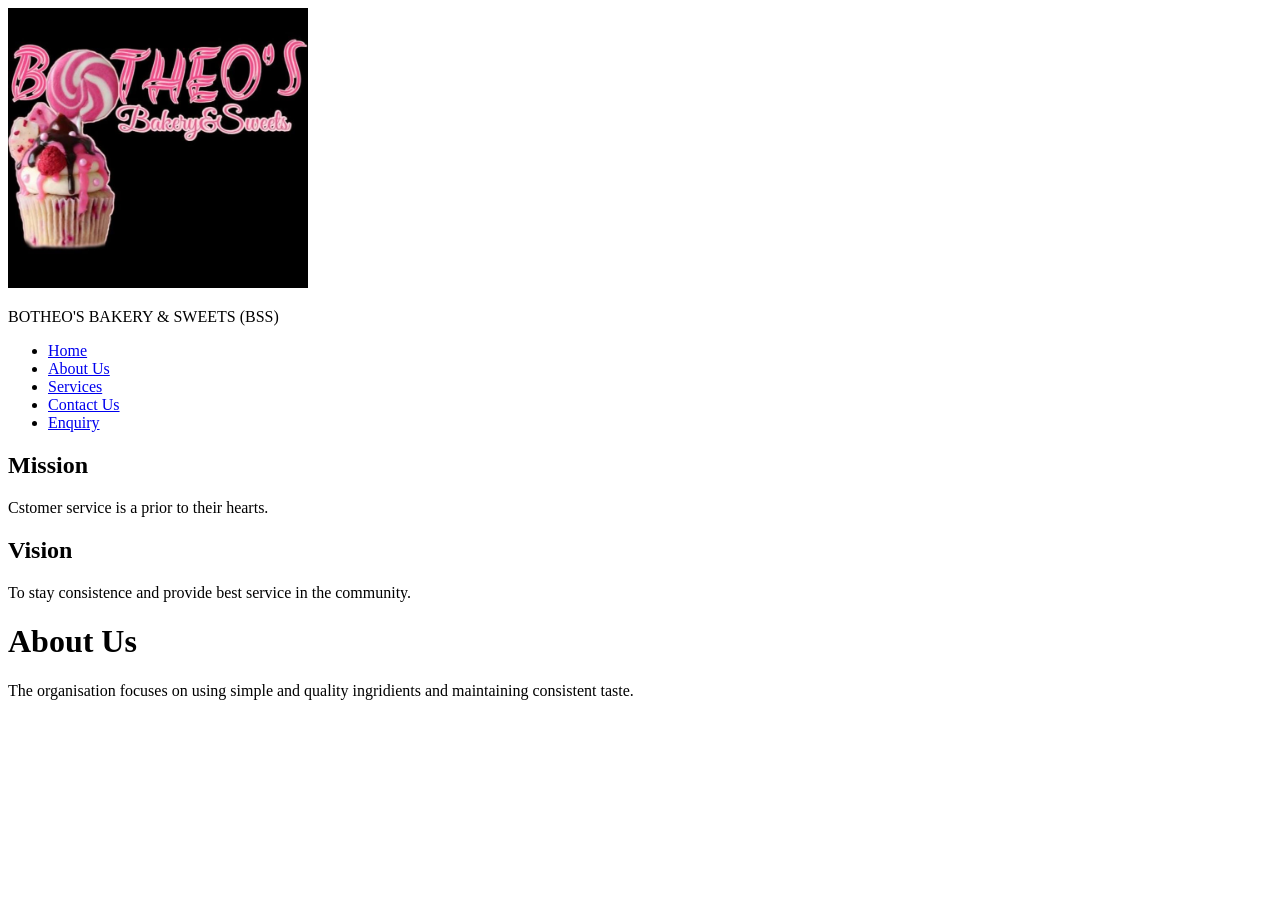
==== index.html @ 456dde2c "first commit - Botheo's Bakery HTML files" ====
<!DOCTYPE html>
<html lang="en">
<head>
    <meta charset="UTF-8">
    <meta name="viewport" content="width=device-width, initial-scale=1.0">
    <title>Document</title>
</head>


<body>
    <header> <nav>
        <div>
            <img src="img/119205489_3231599653594253_1549889114829199292_n.jpg" width="300" atl="Botheo's Bakery & Sweets">
            <p>BOTHEO'S BAKERY & SWEETS (BSS)</p>
        </div>
        <ul>
            <li><a href="index.html">Home</a></li>
            <li><a href="about.html">About Us</a> </li>
            <li><a href="services.html">Services</a></li>
            <li><a href="contact.html">Contact Us</a></li>
            <li><a href="enquiry.html">Enquiry</a></li>
        </ul>
        </nav>
    </header>
    <h2>Mission</h2>
    <p>Cstomer service is a prior to their hearts.</p>

    <h2>Vision</h2>
    <p>To stay consistence and provide best service in the community.</p>

    <h1>About Us</h1>
    <p> The organisation focuses on using simple and quality ingridients
        and maintaining consistent taste. </p>

        <footer>
            
        </footer>
    
</body>
</html>
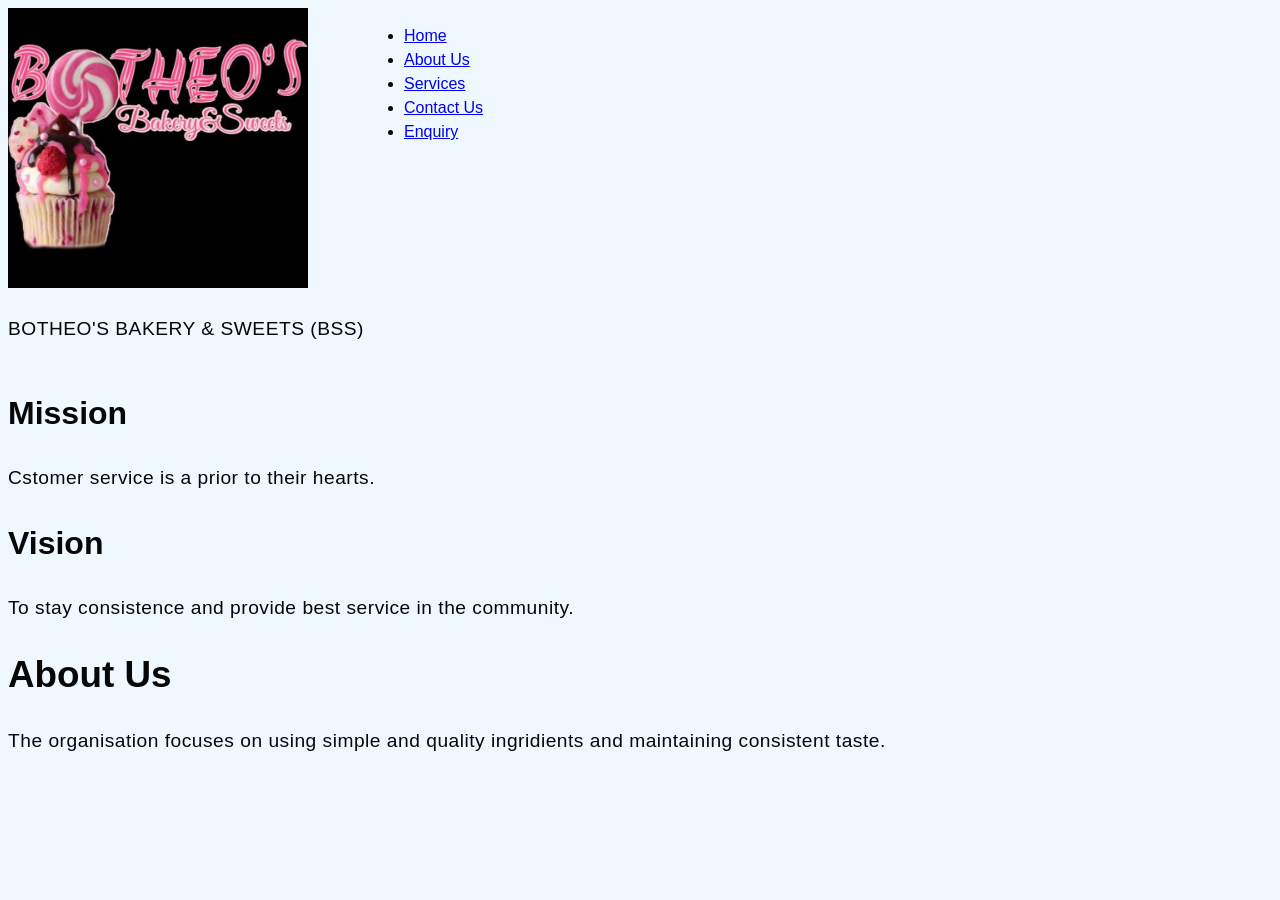
==== commit 87e35660: "Part 2 - Added css style and responsive design" ====
--- a/index.html
+++ b/index.html
@@ -4,8 +4,9 @@
     <meta charset="UTF-8">
     <meta name="viewport" content="width=device-width, initial-scale=1.0">
     <title>Document</title>
+
+    <link rel="stylesheet" href="css/style.css">
 </head>
-
 
 <body>
     <header> <nav>
--- a/css/style.css
+++ b/css/style.css
@@ -0,0 +1,52 @@
+body {
+    font-family: 'Arial', sans-serif;
+    background-color: aliceblue;
+    color: rgb(7, 7, 7);
+    line-height: 1.5;
+}
+
+h1 { font-size: 2.3rem; font-weight: 550;}
+h2 { font-size: 2rem;}
+p { font-size: 1.2rem; letter-spacing: 0.5px;}
+
+nav {
+    display: flex;
+    justify-content: none;
+    align-items: top right;
+}
+
+
+.container {
+    max-width: 1200px;
+    margin: 0 auto;
+    padding: 20px;
+
+}
+
+button { 
+    background-color: silver;
+    border: none;
+    padding:  2px 2px 4px rgba(0, 0, 0, 0.5);
+
+}
+
+@media screen {
+    max-width: .container {
+        max-width: 100%;
+        padding: 10px;
+    }
+}
+
+@media (max-width: 768px) {
+    nav {
+        flex-direction: column;
+        align-items: flex-start;
+    }
+
+    nav a {
+        margin-bottom: 10px;
+    }
+    
+}
+
+<img src="small. jpg" alt="Small Image">
